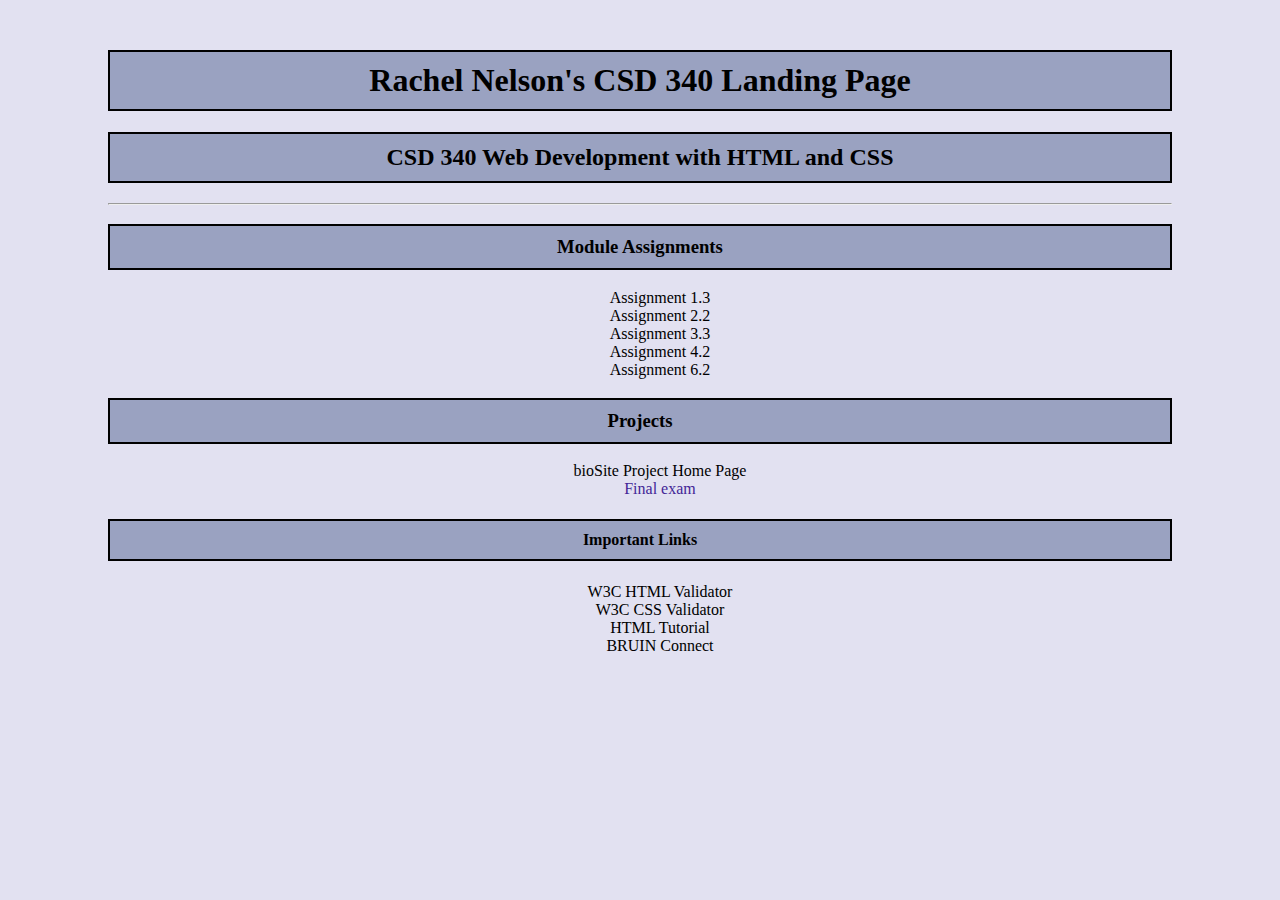
==== index.html @ 0a2bcf0f "Update index.html" ====
<!--Rachel Nelson
Assignment 3.2 HTML
03/26/23-->

<!DOCTYPE html>
<html lang= "en">
  <head>
    <title> Rachel Nelson's CSD 340 Landing Page </title>
    <link rel = "stylesheet" href = "site.css">
  </head>
  <body>
    <div id = "container">
      <h1>Rachel Nelson's CSD 340 Landing Page</h1>
      <h2>CSD 340 Web Development with HTML and CSS</h2>
      <hr>
      <h3>Module Assignments</h3>
      <ul>
        <li>
          <a href="module-1/nelson_mod1_3.html">Assignment 1.3</a>
        </li>
        <li>
          <a href="module-2/nelson_mod2_2.html">Assignment 2.2</a>
        </li>
        <li>
          <a href="module-3/nelson_mod3_3.html">Assignment 3.3</a>
        </li>
        <li>
          <a href="module-4/nelson_mod4_2.html">Assignment 4.2</a>
        </li>
        <li>
          <a href="module-6/nelson_mod6_2.html">Assignment 6.2</a>
        </li>
      </ul>
      <h3>Projects</h3>
      <ul>
        <li>
          <a href="https://rnn4830.github.io/bioSite/index.html">bioSite Project Home Page</a>
        </li>
        <li>
          <a href="">Final exam</a>
      </ul>
      <h4>Important Links</h4>
      <ul>
        <li>
          <a href="https://validator.w3.org/">W3C HTML Validator</a>
        </li>
        <li>
          <a href="http://jigsaw.w3.org/css-validator">W3C CSS Validator</a>
        </li>
        <li>
          <a href="https://www.w3schools.com/html/">HTML Tutorial</a>
        </li>
        <li>
          <a href="https://bruinconnect.bellevue.edu">BRUIN Connect</a>
        </li>
      </ul>
    </div>
  </body>
</html>
---- site.css ----
/*Rachel Nelson
Assignment 3.2 CSS
03/26/23*/
body{
  background-color: rgba(219, 218, 238, 0.8);
}
#container{
  margin-top: 50px;
  margin-left: 100px;
  margin-right: 100px;
}
h1, h2, h3, h4{
  background-color: #9AA2C1;
  color: black;
  border: 2px solid #000000;
  padding: 10px;
  text-align: center;
}
li{
  text-align: center;
  list-style-type: none;
}
a{
  color: #000000;
  text-decoration: none;
}
a:hover{
  color: #66ccff;
}
a:visited{
  color: #432697;
}
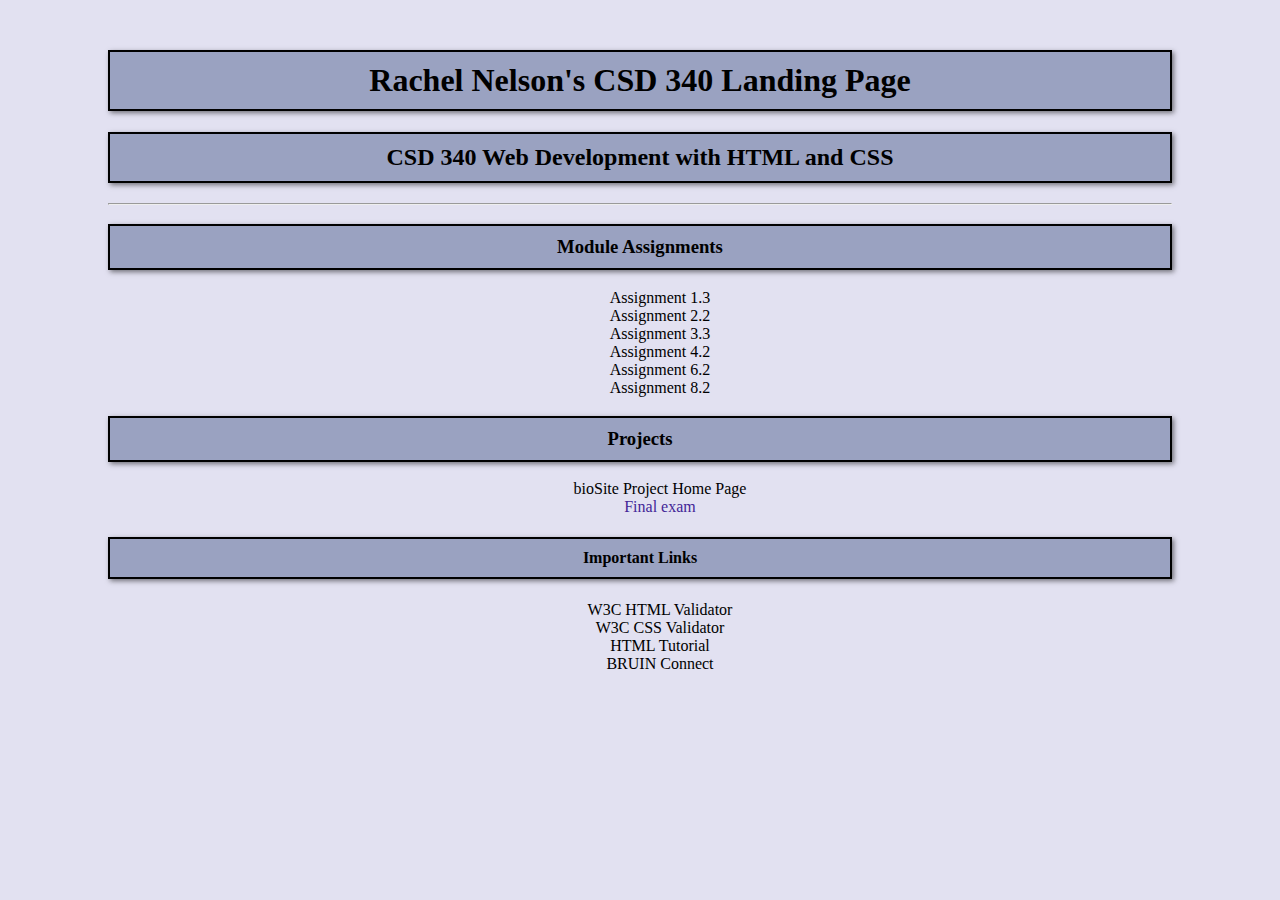
==== commit a3ea6840: "Update index.html" ====
--- a/index.html
+++ b/index.html
@@ -30,6 +30,9 @@
         <li>
           <a href="module-6/nelson_mod6_2.html">Assignment 6.2</a>
         </li>
+        <li>
+          <a href="module-8/nelson_mod8_2.html">Assignment 8.2</a>
+        </li>
       </ul>
       <h3>Projects</h3>
       <ul>
--- a/site.css
+++ b/site.css
@@ -15,6 +15,7 @@
   border: 2px solid #000000;
   padding: 10px;
   text-align: center;
+  box-shadow: 2px 2px 5px rgba(0,0,0,0.5);
 }
 li{
   text-align: center;
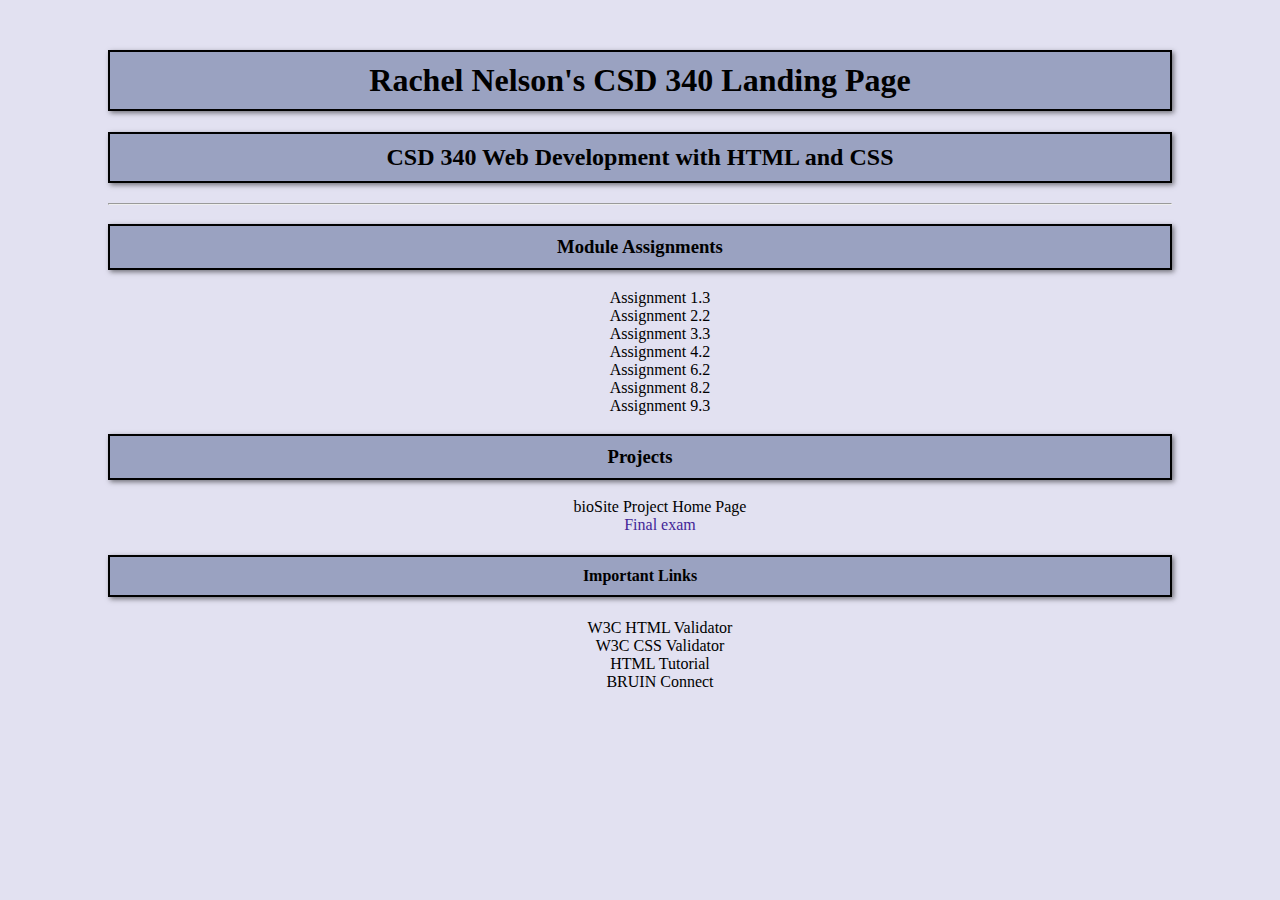
==== commit 668992f4: "Update index.html" ====
--- a/index.html
+++ b/index.html
@@ -33,6 +33,9 @@
         <li>
           <a href="module-8/nelson_mod8_2.html">Assignment 8.2</a>
         </li>
+        <li>
+          <a href="module-9/nelson_mod9_3.html">Assignment 9.3</a>
+        </li>
       </ul>
       <h3>Projects</h3>
       <ul>
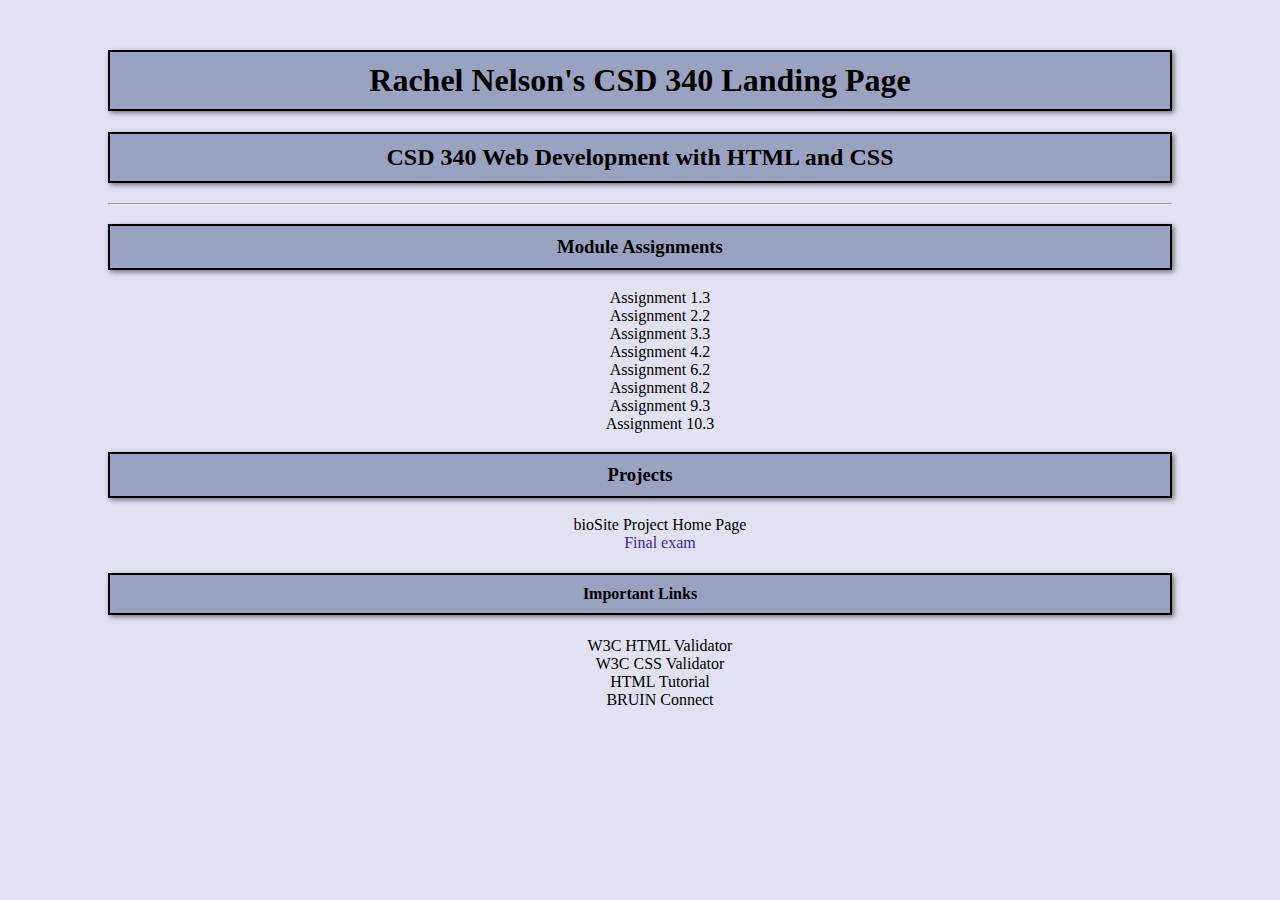
==== commit 84854aaf: "Update index.html" ====
--- a/index.html
+++ b/index.html
@@ -36,6 +36,9 @@
         <li>
           <a href="module-9/nelson_mod9_3.html">Assignment 9.3</a>
         </li>
+        <li>
+          <a href="module-9/Nelson_mod10_3.html">Assignment 10.3</a>
+        </li>
       </ul>
       <h3>Projects</h3>
       <ul>
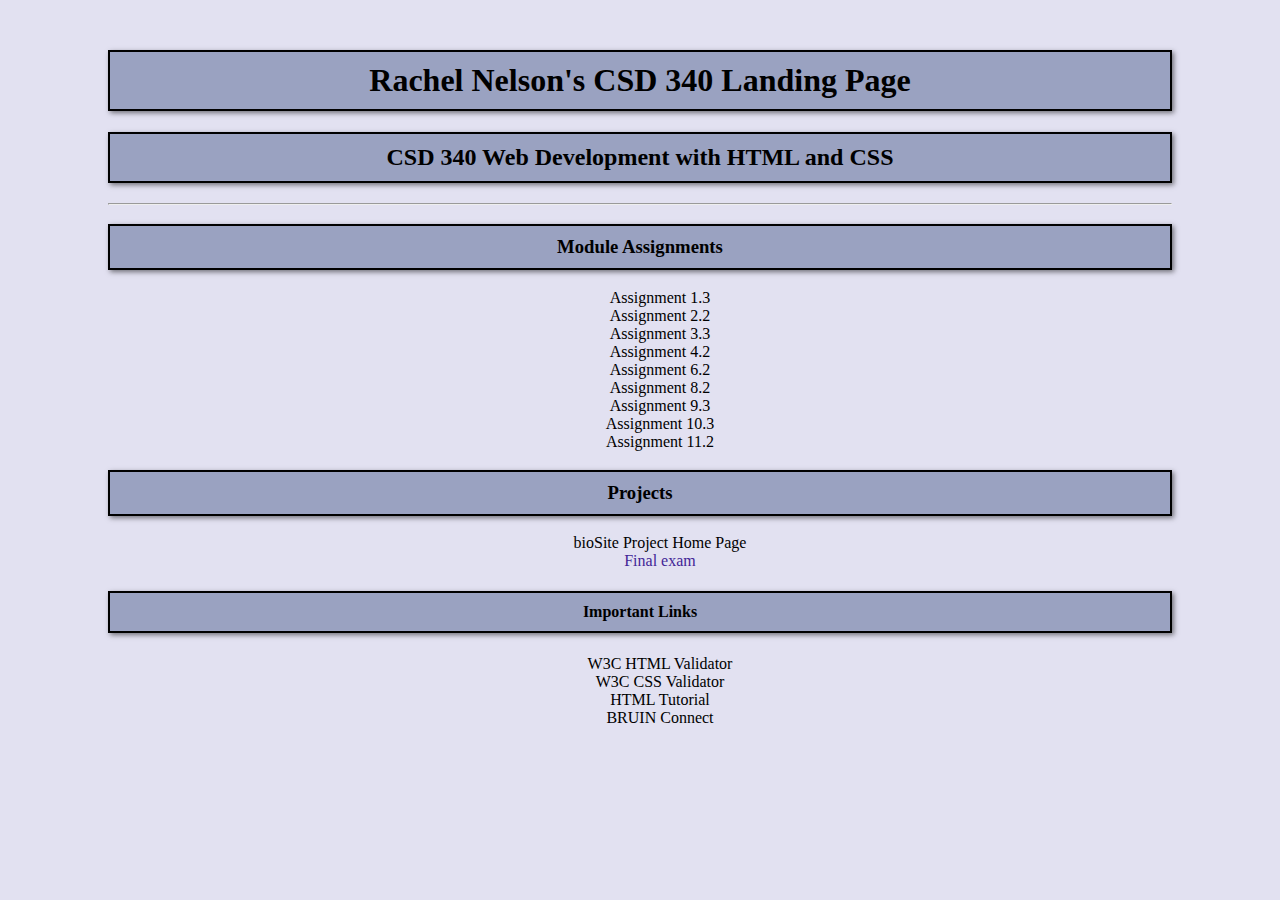
==== commit b62a7c8f: "Update index.html" ====
--- a/index.html
+++ b/index.html
@@ -37,7 +37,10 @@
           <a href="module-9/nelson_mod9_3.html">Assignment 9.3</a>
         </li>
         <li>
-          <a href="module-9/Nelson_mod10_3.html">Assignment 10.3</a>
+          <a href="module-10/nelson_mod10.3.html">Assignment 10.3</a>
+        </li>
+        <li>
+          <a href="module-11/nelson_mod11_2.html">Assignment 11.2</a>
         </li>
       </ul>
       <h3>Projects</h3>
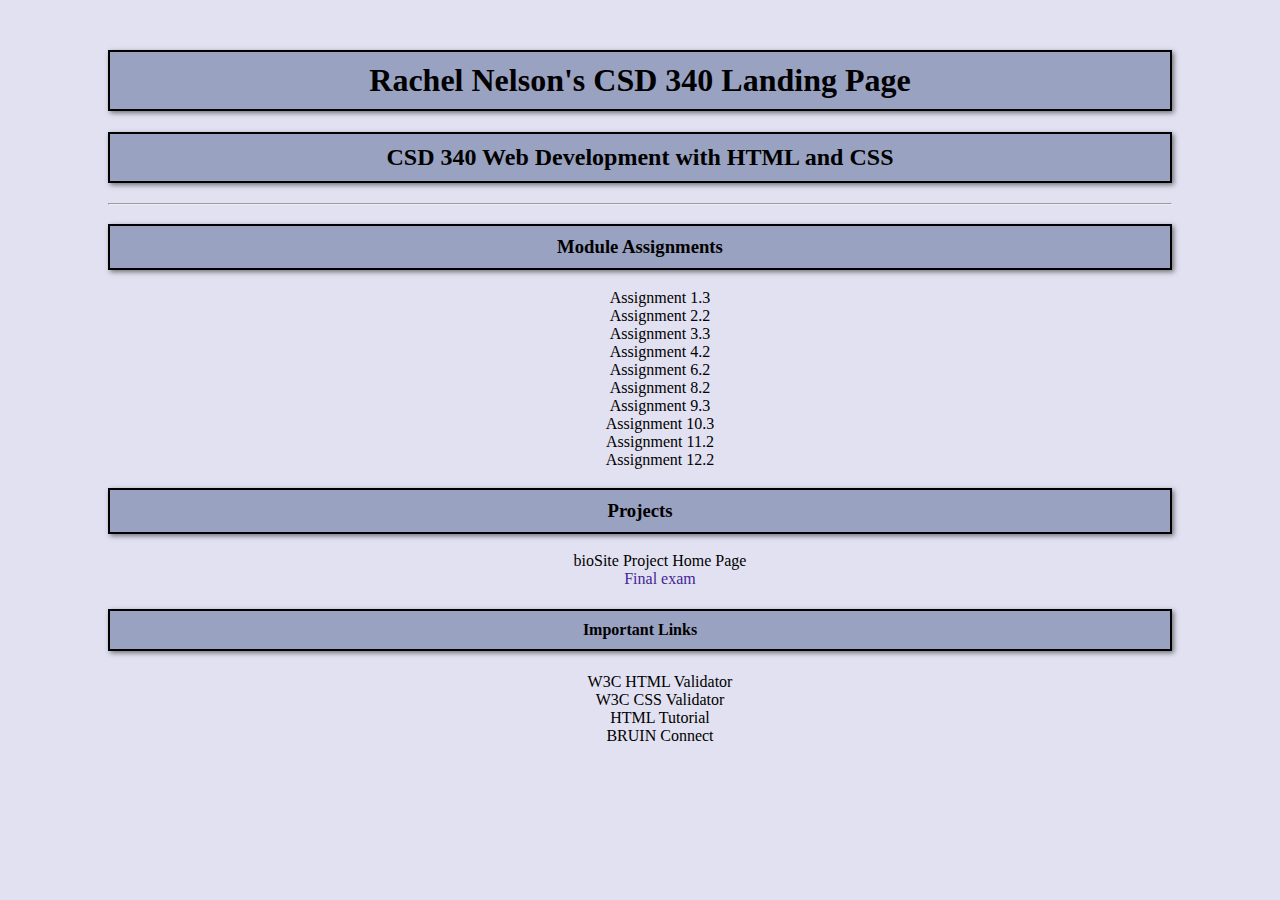
==== commit 61494b6c: "Update index.html" ====
--- a/index.html
+++ b/index.html
@@ -42,6 +42,9 @@
         <li>
           <a href="module-11/nelson_mod11_2.html">Assignment 11.2</a>
         </li>
+        <li>
+          <a href="module-12/nelson_mod12_2.html">Assignment 12.2</a>
+        </li>
       </ul>
       <h3>Projects</h3>
       <ul>
